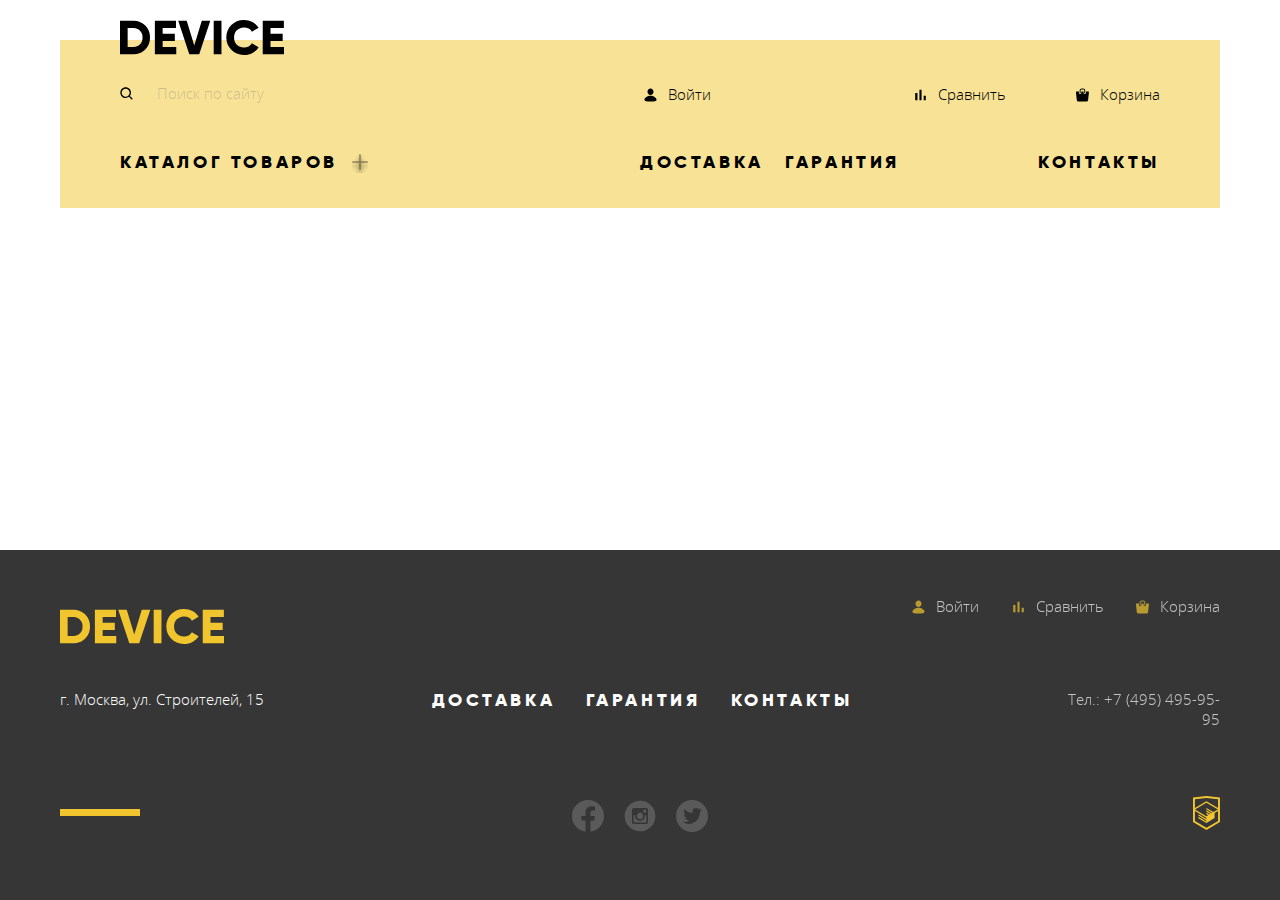
==== blank.html @ 6092916e "fix problems with style + pseudo" ====
<!DOCTYPE html>
<html lang="ru" class="page">

<head>
  <meta charset="utf-8">
  <title>HTML Academy: Девайс</title>
  <link rel="icon" href="favicon.ico">
  <link rel="icon" href="img/favicon/favicon.svg" type="image/svg+xml">
  <link rel="apple-touch-icon" href="img/favicon/180.png">
  <link rel="manifest" href="manifest.webmanifest">  
  <link rel="stylesheet" href="css/normalize.css">
  <link rel="stylesheet" href="css/style.min.css">
</head>

<body class="body">
  <header class="header">
    <a href="" class="logo">
      <img src="img/index/header/-e-logo(1).svg" alt="" width="164" height="35" class="header-logo">
    </a>
    <!-- <h1>Пустой заголовок</h1> -->
    <!-- h1 создан просто для наличия, так как есть h2 дальше. А под h1 ничего не подходит по смыслу пока -->
    <div class="wrapper-top-header">
      <form action="url" class="search">
        <label>
          <input type="search" placeholder="Поиск по сайту" class="sans">
          <span class="decorate-icon"></span>
          <button class="search-btn">Найти</button>
        </label>
      </form>
      <div class="wrapper-header-log-comp-basket">
        <div class="wrapper-log-in-out">
          <a href="blank.html" class="log-in-out sans">
            <svg width="9" height="10" viewBox="0 0 9 10" fill="none" xmlns="http://www.w3.org/2000/svg">
            <path d="M4.49996 0.333328C5.69704 0.333328 6.66663 1.3775 6.66663 2.66666C6.66663 3.95583 5.69704 5 4.49996 5C3.30288 5 2.33329 3.95583 2.33329 2.66666C2.33329 1.3775 3.30288 0.333328 4.49996 0.333328ZM4.49996 9.66666C4.49996 9.66666 8.83329 9.66666 8.83329 8.5C8.83329 7.1 6.72079 5.58333 4.49996 5.58333C2.27913 5.58333 0.166626 7.1 0.166626 8.5C0.166626 9.66666 4.49996 9.66666 4.49996 9.66666Z" fill="black"/>
            </svg>
            Войти
          </a>
          <button class="out-btn">Выйти</button>
        </div>
        <div class="wrapper-comp-basket">
          <a href="blank.html" class="compare sans">
            <svg width="10" height="10" viewBox="0 0 10 10" fill="none" xmlns="http://www.w3.org/2000/svg">
              <path d="M0.916748 3.36667H2.66675V9.08334H0.916748V3.36667ZM4.18342 0.916672H5.81675V9.08334H4.18342V0.916672ZM7.45008 5.58334H9.08342V9.08334H7.45008V5.58334Z" fill="black"/>
            </svg>
            Сравнить
          </a>
          <a href="blank.html" class="basket sans">
            <svg width="10" height="10" viewBox="0 0 10 10" fill="none" xmlns="http://www.w3.org/2000/svg">
            <path d="M9.86215 2.5217C9.79278 2.43991 9.69341 2.39316 9.58927 2.39316H7.65774V3.4188C7.65774 3.89008 7.25359 4.2735 6.75684 4.2735C6.26008 4.2735 5.85593 3.89008 5.85593 3.4188V2.39316H4.05413V3.4188C4.05413 3.89008 3.64999 4.2735 3.15323 4.2735C2.65648 4.2735 2.25233 3.89008 2.25233 3.4188V2.39316H0.32089C0.216656 2.39316 0.117286 2.43991 0.0479169 2.5217C-0.0215425 2.6035 -0.0544254 2.71256 -0.0425335 2.82145L0.605665 8.78461C0.617737 9.45692 1.14179 9.99999 1.78431 9.99999H8.12584C8.76828 9.99999 9.29233 9.45692 9.30449 8.78452L9.95269 2.82136C9.96449 2.71256 9.93161 2.6035 9.86215 2.5217Z" fill="black"/>
            <path d="M3.15333 3.76068C3.35207 3.76068 3.51369 3.60735 3.51369 3.4188V1.53846C3.51369 1.01051 4.07486 0.683761 4.59477 0.683761H5.49567C6.04288 0.683761 6.39657 1.01923 6.39657 1.53846V3.4188C6.39657 3.60735 6.55829 3.76068 6.75693 3.76068C6.95558 3.76068 7.11729 3.60735 7.11729 3.4188V1.53846C7.11729 0.647009 6.43531 0 5.49567 0H4.59477C3.60126 0 2.79297 0.690171 2.79297 1.53846V3.4188C2.79297 3.60735 2.95459 3.76068 3.15333 3.76068Z" fill="black"/>
            </svg>
            Корзина
          </a>
        </div>
      </div>
    </div>
    <nav class="menu">
      <ul>
        <li class="catalog">
          <a href="blank.html" class="hov-foc-opacity-text">
            Каталог товаров
          </a>
        </li>
        <li class="delivery">
          <a href="blank.html" class="hov-foc-opacity-text">
            Доставка
          </a>
        </li>
        <li class="guarantee">
          <a href="blank.html" class="hov-foc-opacity-text">
            Гарантия
          </a>
        </li>
        <li class="contacts">
          <a href="blank.html" class="hov-foc-opacity-text">
            Контакты
          </a>
        </li>
      </ul>
    </nav>
  </header>
  <main>
  </main>
  <footer class="footer">
    <div class="top-footer">
      <a href="index.html" class="logo-footer">
        <img src="img/index/footer/logo-footer.svg" alt="" width="164" height="35" class="footer-logo">
      </a>
      <div class="wrapper-log-comp-basket">
        <div class="wrapper-log-in-out">
          <a href="blank.html" class="log-in-out sans">
            <svg width="9" height="10" viewBox="0 0 9 10" fill="none" xmlns="http://www.w3.org/2000/svg">
            <path d="M4.49996 0.333328C5.69704 0.333328 6.66663 1.3775 6.66663 2.66666C6.66663 3.95583 5.69704 5 4.49996 5C3.30288 5 2.33329 3.95583 2.33329 2.66666C2.33329 1.3775 3.30288 0.333328 4.49996 0.333328ZM4.49996 9.66666C4.49996 9.66666 8.83329 9.66666 8.83329 8.5C8.83329 7.1 6.72079 5.58333 4.49996 5.58333C2.27913 5.58333 0.166626 7.1 0.166626 8.5C0.166626 9.66666 4.49996 9.66666 4.49996 9.66666Z" fill="black"/>
            </svg>
            Войти
          </a>
        </div>
        <a href="blank.html" class="compare sans">
          <svg width="10" height="10" viewBox="0 0 10 10" fill="none" xmlns="http://www.w3.org/2000/svg">
            <path d="M0.916748 3.36667H2.66675V9.08334H0.916748V3.36667ZM4.18342 0.916672H5.81675V9.08334H4.18342V0.916672ZM7.45008 5.58334H9.08342V9.08334H7.45008V5.58334Z" fill="black"/>
          </svg>
          Сравнить
        </a>
        <a href="blank.html" class="basket sans">
          <svg width="10" height="10" viewBox="0 0 10 10" fill="none" xmlns="http://www.w3.org/2000/svg">
          <path d="M9.86215 2.5217C9.79278 2.43991 9.69341 2.39316 9.58927 2.39316H7.65774V3.4188C7.65774 3.89008 7.25359 4.2735 6.75684 4.2735C6.26008 4.2735 5.85593 3.89008 5.85593 3.4188V2.39316H4.05413V3.4188C4.05413 3.89008 3.64999 4.2735 3.15323 4.2735C2.65648 4.2735 2.25233 3.89008 2.25233 3.4188V2.39316H0.32089C0.216656 2.39316 0.117286 2.43991 0.0479169 2.5217C-0.0215425 2.6035 -0.0544254 2.71256 -0.0425335 2.82145L0.605665 8.78461C0.617737 9.45692 1.14179 9.99999 1.78431 9.99999H8.12584C8.76828 9.99999 9.29233 9.45692 9.30449 8.78452L9.95269 2.82136C9.96449 2.71256 9.93161 2.6035 9.86215 2.5217Z" fill="black"/>
          <path d="M3.15333 3.76068C3.35207 3.76068 3.51369 3.60735 3.51369 3.4188V1.53846C3.51369 1.01051 4.07486 0.683761 4.59477 0.683761H5.49567C6.04288 0.683761 6.39657 1.01923 6.39657 1.53846V3.4188C6.39657 3.60735 6.55829 3.76068 6.75693 3.76068C6.95558 3.76068 7.11729 3.60735 7.11729 3.4188V1.53846C7.11729 0.647009 6.43531 0 5.49567 0H4.59477C3.60126 0 2.79297 0.690171 2.79297 1.53846V3.4188C2.79297 3.60735 2.95459 3.76068 3.15333 3.76068Z" fill="black"/>
          </svg>
          Корзина
        </a>
      </div>
    </div>
    <div class="middle-footer">
      <div class="adress sans">г. Москва, ул. Строителей, 15
      </div>
      <ul class="footer-list">
        <li>
          <a href="blank.html" class="hov-foc-opacity-text">
            доставка
          </a>
        </li>
        <li>
          <a href="blank.html" class="hov-foc-opacity-text">
            гарантия
          </a>
        </li>
        <li>
          <a href="blank.html" class="hov-foc-opacity-text">
            контакты
          </a>
        </li>
      </ul>
      <a href="+74954959595" class="telephone sans">Тел.: +7 (495) 495-95-95</a>
    </div>
    <div class="bottom-footer">
      <div class="wrapper-decorate">
        <div class="decorate"></div>
      </div>
      <div class="social">
        <ul>
          <li>
            <a href="#" class="social-img fb">
            </a>
          </li>
          <li>
            <a href="#" class="social-img inst">
            </a>
          </li>
          <li>
            <a href="#" class="social-img tw">
            </a>
          </li>
        </ul>
      </div>
      <a href="https://htmlacademy.ru/study" class="academy-logo hov-foc-opacity-text">
        <svg width="27" height="34" viewBox="0 0 27 34" fill="none" xmlns="http://www.w3.org/2000/svg">
          <g clip-path="url(#clip0)">
            <path d="M13.62 0.0169551L13.472 0L0 1.40827V26.0042L13.473 34L26.903 26.0311L26.945 26.0062V1.40827L13.62 0.0169551ZM25.019 12.095L13.495 5.31992L13.494 5.21619L13.407 5.26606L13.319 5.21021V5.31892L1.925 12.086V3.13869L13.473 1.92989L25.02 3.13869V12.095H25.019ZM13.405 6.76908L24.923 13.4644L20.444 16.0974L13.351 11.8875L13.337 13.2988L19.241 16.8025L18.381 17.3082L13.351 14.3241L13.337 15.7353L17.164 18.0043L16.382 18.526L13.351 16.7437L13.337 18.1529L15.19 19.2411L13.39 20.3192L2.034 13.586L13.405 6.76908ZM1.925 15.0871L13.336 21.8601L13.352 22.9014L5.41 18.1859L5.395 19.5981L13.374 24.3805L13.392 25.4536L5.419 20.7261L5.406 22.1364L13.427 26.9457L13.473 26.9706L21.616 22.1115L21.605 16.9481L25.02 14.9175V24.9121L13.472 31.7659L1.925 24.9131V15.0871Z" fill="#F0C52E" />
          </g>
          <defs>
            <clipPath id="clip0">
              <rect width="26.943" height="34" fill="white" />
            </clipPath>
          </defs>
        </svg>
      </a>
    </div>
  </footer>
</body>

</html>
---- css/style.min.css ----
@font-face{font-family:"Gilroy";src:url(../fonts/gilroyextrabold.woff2) format("woff2"),url(../fonts/gilroyextrabold.woff) format("woff");font-weight:800;font-style:normal}@font-face{font-family:"Gilroy";src:url(../fonts/gilroylight.woff2) format("woff2"),url(../fonts/gilroylight.woff) format("woff");font-weight:300;font-style:normal}@font-face{font-family:"Opensans";src:url(../fonts/opensans.woff2) format("woff2"),url(../fonts/opensans.woff) format("woff");font-weight:600;font-style:normal}@font-face{font-family:"Opensans";src:url(../fonts/opensanslight.woff2) format("woff2"),url(../fonts/opensanslight.woff) format("woff");font-weight:300;font-style:normal}:root{--base-black:#000;--base-graydarkest:#363636;--base-darkgray:#464646;--base-gray:#7e7e7e;--base-ligthgray:#e5e5e5;--base-white:#fff;--alternate-yellow:#f0c52e;--alternate-biege:#f7e296;--alternate-green:#91c92f;--state-pink:#f6dada;--disabled-input:#A6A6A6;--hover-pages-step:#D9D9D9;--catalog-pages:#EBEBEB}html{height:100%}.body,a{color:var(--base-black)}.body,html{padding:0;margin:0}.body{position:relative;min-height:100%;display:grid;grid-template-rows:min-content 1fr min-content;align-content:start;font-family:"Gilroy",Arial,sans-serif;font-size:18px;line-height:22px;font-weight:800;background-color:var(--base-white)}a{text-decoration:none}img{max-width:100%;height:auto}.sans{font-family:"Opensans",Arial,sans-serif;font-weight:300;font-size:15px;line-height:20px}.logo:hover{opacity:.7}.logo:focus{opacity:.4}.hov-foc-opacity-text:hover{opacity:.6}.hov-foc-opacity-text:focus{opacity:.3}.hov-foc-opacity-text:active{opacity:.3}.big-gilroy{font-size:47px;line-height:58px}.button{border:0;outline:0;background:0 0}.header,.search input{background-color:var(--alternate-biege)}.header{width:1040px;position:relative;padding:29px 60px 35px;margin:40px auto 0}.logo{position:absolute;top:-20px;left:60px}.wrapper-top-header{display:flex;height:50px;align-items:center;justify-content:space-between;margin:0 0 32px}.search,.search label{position:relative;height:50px;width:356px}.search{display:flex;align-items:center}.search input{width:356px;height:50px;padding:0 0 0 37px;border:0;border-bottom:solid 2px transparent;outline:0;opacity:.3}.search label{margin:0}.decorate-icon{position:absolute;top:18px;left:0;width:13px;height:13px;background:no-repeat url(../img/index/header/search.svg)}.search-btn{visibility:hidden;position:absolute;top:0;right:0;width:84px;height:50px;padding:0;margin:0;border:solid 2px #000;outline:0;background:0 0;text-transform:uppercase;font-family:"Opensans",Arial,sans-serif;font-weight:300;font-size:15px;line-height:20px}.search-btn:hover{background:#000;color:#fff;cursor:pointer}.seatch-btn:active,.seatch-btn:focus{opacity:.3}.search input:active,.search input:focus{border-bottom:solid 2px #000;opacity:1}.search input:active~.search-btn,.search input:focus~.search-btn{visibility:visible}.header .basket:hover,.header .compare:hover,.header .log-in-out:hover,.search input:hover{opacity:.6}.wrapper-header-log-comp-basket{display:flex;width:50%;justify-content:space-between}.wrapper-log-in-out{display:flex;align-items:center}.out-btn{visibility:hidden;width:84px;height:50px;padding:0;margin:0;border:0;outline:0;background:0 0;opacity:.3;font-family:"Opensans",Arial,sans-serif;font-weight:300;font-size:15px;line-height:20px;cursor:pointer}.out-btn.visible{visibility:visible}.log-in-out{display:flex;margin:0 0 0 28px}.wrapper-comp-basket{display:flex;width:222px;justify-content:space-between;align-items:center}.header .basket:focus,.header .compare:focus,.header .log-in-out:focus{opacity:.3}.menu{width:1040px}.menu ul{list-style-type:none;text-transform:uppercase;letter-spacing:.2em}.menu li,.menu ul{margin:0;padding:0}.catalog{position:relative;min-width:50%;flex-grow:4}.catalog::before{content:"";position:absolute;top:3px;left:232px;height:19px;width:16px;background:url(../img/index/header/plus.svg) no-repeat center}.delivery{flex-grow:1;text-align:left}.contacts,.guarantee{flex-grow:1;text-align:right}.contacts{flex-grow:2;min-width:25%}.body-main{width:100%;min-width:1160px;margin:0 auto}.modal{display:none;position:fixed;left:50%;top:50%;transform:translate(-50%,-50%);width:960px;height:550px;background:#fff;box-shadow:0 10px 16px rgba(0,0,0,.15);box-sizing:border-box;padding:92px 100px 69px;z-index:100}.menu ul,.modal.visible{display:flex}.modal .bg.modal-input{background:var(--alternate-biege)}.modal-name-email{display:flex;justify-content:space-between;margin:0 0 32px;padding:0;border:0}.wrapper-email,.wrapper-name{display:flex;flex-direction:column;align-items:flex-start;justify-content:space-between;flex-grow:1;height:82px}.wrapper-name{margin:0 40px 0 0}.modal input[type=email]:hover,.modal input[type=text]:hover,.modal textarea:hover{background:#eaeaea}.modal-form-email,.modal-form-name{width:360px;height:50px;padding:16px 0 15px 20px;border:solid 2px transparent;outline:0;background:#f2f2f2;box-sizing:border-box;font-family:"Opensans",Arial,sans-serif;font-weight:400;font-size:14px;line-height:19px;color:rgba(0,0,0,.4)}.modal.modal-error .modal-form-email:invalid,.modal.modal-error .modal-form-name:invalid,.modal.modal-error .modal-form-textmail:invalid{background:#f6dada;border:0}.wrapper-textmail{display:flex;flex-direction:column;justify-content:space-between;align-items:flex-start;margin:0 0 44px}.wrapper-textmail label{margin:0 0 10px}.modal-form-textmail{display:flex;height:167px;width:100%;background:#f2f2f2;border:solid 2px transparent;outline:0;box-sizing:border-box;padding:16px 0 0 20px;font-family:"Opensans",Arial,sans-serif;font-weight:400;font-size:14px;line-height:19px;color:rgba(0,0,0,.4);resize:none}.wrapper-close{position:absolute;top:20px;right:20px;width:55px;height:55px;border-radius:50%;background:var(--alternate-biege);opacity:.5;z-index:110;cursor:pointer}.modal-map .wrapper-close:hover,.wrapper-close:hover{opacity:1}.modal-map .wrapper-close:active,.wrapper-close:active{opacity:.3}.wrapper-close .close-first,.wrapper-close .close-second{position:absolute;top:27px;left:14px;width:28px;height:2px;transform:rotate(45deg);background:#fff}.wrapper-close .close-second{transform:rotate(-45deg)}.modal-map{display:none;position:fixed;left:50%;top:50%;transform:translate(-50%,-50%);width:994px;height:593px;background:url(../img/index/main/map-big.png) center no-repeat;box-sizing:border-box;z-index:100}.modal-map.visible{display:flex}.modal-map .wrapper-close{position:absolute;top:20px;right:37px;width:55px;height:55px;border-radius:50%;background:var(--alternate-biege);opacity:.5;z-index:120;cursor:pointer}.news{width:1040px;position:relative;display:grid;grid-template-columns:50% 50%;z-index:1;padding:0 60px 20px;margin:0 auto 76px}.main-image{width:384px;height:486px;justify-content:start;margin:0 0 0 60px;background:0 0}.description{display:flex;flex-direction:column;justify-content:space-between;padding:110px 0 0;margin:0}.wrapper-number{position:absolute;display:flex;justify-content:flex-end;top:0;left:0;width:1040px;height:146px;background-color:var(--alternate-biege);z-index:-10;margin:0;padding:0 60px}.number{position:relative;width:50%;text-align:right;font-size:179px;line-height:219px;color:var(--base-white);margin:0 0 -70px;padding:0}.number::before{content:"";position:absolute;top:50px;left:0;width:100px;height:7px;background:#fff}.phrase{margin:0}.detail,.wrapper-detail-points{display:flex;justify-content:space-between;align-items:center}.detail{position:relative;width:220px;height:40px;justify-content:center;text-transform:uppercase;letter-spacing:.2em}.detail:hover .bg{top:0;height:40px}.detail:focus{opacity:.3}.detail .bg{position:absolute;width:100%;height:8px;top:16px;z-index:-10;background-color:var(--alternate-yellow)}.points{display:flex;align-items:center;height:40px;list-style-type:none}.points .point{position:relative;width:12px;height:12px;padding:0;margin:10px 16px 10px 0;outline:0;border:solid 1px var(--base-black);border-radius:50%;background:0 0}.point.first:after,.points .point:hover::after{content:"";display:block;width:6px;height:6px;border:solid 1px var(--base-black);border-radius:50%;margin:1px}.points .point:hover{cursor:pointer}.product-details{font-family:"Gilroy",Arial,sans-serif;font-weight:300;font-size:36px;line-height:42px;letter-spacing:.1em;border-spacing:15px}.product-details .smallest{font-size:13px;line-height:15px}.products-menu{width:1160px;display:flex;justify-content:space-between;margin:0 auto 49px;padding:20px 0}.item{position:relative;width:160px;margin-right:40px;padding:160px 0 0}.item:last-child{margin-right:0}.item.fifth:hover:before,.item.first:hover:before,.item.fourth:hover:before,.item.second:hover:before,.item.six:hover:before,.item.third:hover:before{background-color:var(--alternate-yellow)}.item:active{opacity:.3}.item::before{content:"";position:absolute;top:0;left:0;width:160px;height:160px}.item.first::before{background:no-repeat center url(../img/index/main/popular-1.svg) var(--alternate-biege)}.item.second::before{background:no-repeat center url(../img/index/main/popular-2.svg) var(--alternate-biege)}.item.third::before{background:no-repeat center url(../img/index/main/popular-3.svg) var(--alternate-biege)}.item.fourth::before{background:no-repeat center url(../img/index/main/popular-4.svg) var(--alternate-biege)}.item.fifth::before{background:no-repeat center url(../img/index/main/popular-5.svg) var(--alternate-biege)}.item.six::before{background:no-repeat center url(../img/index/main/popular-6.svg) var(--alternate-biege)}.small-product-description{margin:38px 0 20px;letter-spacing:0}.item:hover .small-product-description,.steps a:hover{opacity:.6}.products-menu{letter-spacing:.05em}.delivery-guarrantee-credit{position:relative;width:100%;height:403px;padding:15px 0 0;margin:0 auto 90px}.underwrapper-d-g-c{position:relative;width:1160px;display:flex;justify-content:flex-start;margin:0 auto}.underwrapper-d-g-c::after{content:"";position:absolute;width:136px;height:164px;top:86px;right:0;z-index:1;background:no-repeat center url(../img/index/main/delivery2.svg)}.underside{position:absolute;height:288px;bottom:0;left:0;right:0;z-index:-5;background:var(--base-ligthgray)}.wrapper-switch-menu{width:277px;height:320px;border-right:solid 7px #000}.switch-menu{display:flex;flex-direction:column;justify-content:space-around;width:100%;height:188px;margin:80px 0 0;padding:9px 0 0;text-transform:uppercase;list-style-type:none;letter-spacing:.2em}.switch-menu li{position:relative;width:160px;height:40px;text-align:center;vertical-align:middle;z-index:20}.switch-menu li:first-child{color:#fff}.switch-menu li:first-child .bg{width:277px;height:40px;top:-9px;background:#000}.switch-menu li:hover .bg{cursor:pointer;top:-9px;height:40px}.switch-menu li:focus{opacity:.3}.switch-menu li:active{color:#fff}.switch-menu li:active .bg{width:277px;height:40px;top:-9px;background:#000}.switch-menu .bg{position:absolute;width:100%;height:8px;top:7px;z-index:-1;background-color:var(--alternate-yellow)}.criteria input:hover,.criteria label:hover,.switch-menu li:hover{cursor:pointer}.switch-description{height:188px;margin:86px 0 0 116px}.switch-description .big-gilroy{margin:0 0 40px;letter-spacing:.2em}.switch-description .sans{line-height:30px;letter-spacing:.1em}.company-information,.partners{width:1160px;margin:0 auto 90px}.partners ul{display:flex;list-style-type:none}.company-information{display:grid;grid-template-columns:1fr 1fr;grid-column-gap:127px}.company-information .big-gilroy{margin:57px 0 50px;letter-spacing:.2em}.about-us,.company-contacts{position:relative;display:flex;flex-direction:column;justify-content:space-between;height:580px}.about-us::before,.company-contacts::before{content:"";position:absolute;top:0;left:0;width:80px;height:7px;background:#000}.about-us .sans,.company-contacts .sans{line-height:28px}.about-us .comp-inf-first,.company-contacts .comp-inf{margin:0 0 40px}.about-us .comp-inf-sec{margin:0 0 60px}.list-of-types,.map{margin:0 0 55px}.list-of-types{list-style-type:none;padding:0}.list-of-types li{margin:0 0 21px;padding-left:32px;background-image:url(../img/index/main/round.png);background-position:0 center;background-size:8px 8px;background-repeat:no-repeat}.footer-list li:last-child,.list-of-types li:last-child{margin:0}.company-information .detail{width:260px}.footer{padding:46px 0 65px;background-color:var(--base-graydarkest)}.footer .sans{color:var(--base-white)}.footer .basket,.footer .compare,.footer .log-in-out,.footer .log-in-out-catl{opacity:.7}.basket,.compare,.log-in-out,.log-in-out-catl{position:relative}.footer .basket:hover,.footer .compare:hover,.footer .log-in-out-catl:hover,.footer .log-in-out:hover{opacity:1}.footer .basket:focus,.footer .compare:focus,.footer .log-in-out-catl:focus,.footer .log-in-out:focus{opacity:.3}.basket svg,.compare svg,.log-in-out svg,.log-in-out-catl svg{position:absolute;top:4px;left:-24px;width:13px;height:14px}.footer .basket svg path,.footer .compare svg path,.footer .log-in-out svg path{fill:var(--alternate-yellow)}.footer ul{list-style-type:none}.footer-list a{text-transform:uppercase;letter-spacing:.2em;color:var(--base-white)}.middle-footer,.top-footer{display:flex;width:1160px;justify-content:space-between}.top-footer{height:53px;margin:0 auto 40px}.logo-footer{align-self:flex-end}.wrapper-log-comp-basket{display:flex;justify-content:space-between;width:483px}.wrapper-log-comp-basket .wrapper-log-in-out{display:flex;width:242px;justify-content:flex-end;align-items:flex-start}.log-in-out-catl svg path{fill:var(--alternate-biege)}.out-btn-footer{visibility:hidden;width:45px;padding:0;border:0;outline:0;background:0 0;color:#fff;opacity:.7;margin:0 15px 0 24px;font-family:"Opensans",Arial,sans-serif;font-weight:300;font-size:15px;line-height:20px;cursor:pointer}.out-btn-footer.visible{visibility:visible}.middle-footer{align-content:flex-start;margin:0 auto 67px}.adress{width:212px;margin:0}.footer-list,.social ul{display:flex;width:421px;justify-content:space-between;padding:0;margin:0 44px 0 0}.telephone{width:164px;text-align:right;opacity:.7}.bottom-footer{position:relative;display:flex;width:1160px;justify-content:flex-end;align-items:center;margin:0 auto}.bottom-footer::before{content:"";position:absolute;top:13px;left:0;width:80px;height:7px;background:var(--alternate-yellow)}.social ul{width:136px;margin:0 485px 0 0}.social-img{display:block;width:32px;height:32px}.fb{background:no-repeat center url(../img/index/footer/simple-icons_facebook.svg);opacity:.3}.inst{background:no-repeat center url(../img/index/footer/icon_instagram.svg);opacity:.3}.tw{background:no-repeat url(../img/index/footer/icon_witter.svg);opacity:.3}.fb:hover,.inst:hover,.tw:hover{opacity:1}.fb:active,.inst:active,.tw:active{opacity:.1}.academy-logo{width:27px;text-align:right}.small-gilroy{font-family:"Gilroy",Arial,sans-serif;font-size:16px;line-height:20px;font-weight:800;text-transform:uppercase;letter-spacing:.1em}.product{margin:44px 0 0}.monopods,.steps{width:1040px;margin:0 auto 30px}.steps{margin:0 auto 50px;padding:0 60px}.steps a{opacity:.3}.arrow-nav,.steps a{margin:0 14px 0 0}.steps a:focus{opacity:.1}.wrapper-products-filter{width:100%}.wrapper-filter-sort{width:100%;background:var(--base-ligthgray)}.wrapper-second-filter-sort{display:flex;width:1100px;margin:0 auto;padding:0 0 0 60px}.wrapper-product-sort-filter{position:relative;height:100%;align-items:center;z-index:10}.wrapper-filter::after,.wrapper-product-sort-filter::after{content:"";position:absolute;top:0;right:0;width:100vw;z-index:-1}.wrapper-product-sort-filter::after{background:var(--base-ligthgray);height:100%}.products-filter{display:grid;grid-template-columns:268px 1fr;width:1100px;margin:0 auto;padding:0 0 0 60px}.product-sort-filter{width:268px}.products-head,.wrapper-filter{display:flex;align-items:center;height:70px}.wrapper-filter{position:relative;width:268px;z-index:10}.wrapper-filter::after{background:#dcdcdc;height:70px}.products-head{flex-grow:1;padding:0 0 0 70px}.sort{margin:0 74px 0 0}.wrapper-sort{display:flex;flex-grow:1;justify-content:space-between;align-items:center}.wrapper-types-sort .by-prefer,.wrapper-types-sort .by-price,.wrapper-types-sort .by-type{margin:0 30px 0 0}.by-prefer,.by-type{opacity:.3}.by-price,.to-busket button:hover{opacity:1}.by-prefer:hover,.by-type:hover{opacity:.6}.by-prefer:focus,.by-type:focus{opacity:1}.decorate-arrow{position:relative;display:flex;align-items:center;justify-content:space-between;width:52px;height:70px}.up-arrow{transform:rotate(180deg);opacity:.2}.down-arrow:hover,.up-arrow:hover{opacity:.4}.up-arrow:focus{opacity:1}.criteria{position:relative;width:200px;margin:0;padding:70px 0 0;border:0;z-index:10}.criteria fieldset{margin:0;padding:0;border:0}.criteria ul{margin:0;padding:0;list-style-type:none;font-size:14px;line-height:19px}.criteria input:checked:hover{opacity:.7}.criteria input:disabled,.criteria input:disabled~label{color:var(--disabled-input)}.price{width:100%;padding:14px 0;margin:0 0 16px;border-top:solid 2px #000}.price-range{position:relative}.scale{height:2px;background:#000;opacity:.2}.bar{width:60%;height:2px;background:#91c92f}.toggle{position:absolute;width:4px;height:4px;padding:0;border:solid 8px #fff;background:#c4c4c4;border-radius:50%;box-shadow:0 2px 2px rgba(0,0,0,.18);cursor:pointer}.toggle-min{top:-10px;left:0}.toggle-max{top:-10px;left:110px}.price-min-max{margin:10px 0 38px;font-weight:300;font-size:14px;line-height:16px;text-transform:none}.price-max,.price-min{width:70px;padding:0;margin:0;border:0;outline:0;background:0 0}.criteria .by-color{position:relative;width:200px;margin:0 0 37px}.criteria .by-bluetooth::before,.criteria .by-color::before{content:"";position:absolute;top:-36px;left:0;width:100%;height:2px;background:#000}.by-color .color-choice{margin:30px 0 0}.color-choice li{display:flex;height:28px;margin:20px 0 20px 28px}.bluetooth-check,.color-check{visibility:hidden}.bluetooth-check+label,.color-check+label{position:relative;display:flex;align-items:center;height:28px}.color-check+label::before{content:"";position:absolute;width:24px;height:24px;left:-42px;border:solid 2px #000;border-radius:2px}.color-check:checked+label::after{content:"";position:absolute;top:8px;width:24px;height:24px;left:-35px;background:no-repeat url(../img/catalog/main/checkmark.svg) 0 0}.criteria .by-bluetooth{position:relative;width:200px;margin:0 0 50px}.by-bluetooth .bluetooth-choice{margin:30px 0 0}.bluetooth-choice li{display:flex;height:28px;margin:16px 0 16px 28px}.bluetooth-check+label::before{content:"";position:absolute;width:24px;height:24px;left:-42px;border:solid 2px #000;border-radius:50%}.bluetooth-check:checked+label::after{content:"";position:absolute;top:8px;width:12px;height:12px;left:-34px;background:#000;border-radius:50%}.wrapper-input-send{display:flex;position:relative;width:200px;height:40px;justify-content:center;align-items:center;z-index:1}.send-form{font-family:"Gilroy",Arial,sans-serif;font-weight:800;font-size:18px;line-height:22px;text-transform:uppercase;letter-spacing:.2em;border:0}.send-form:hover{background:0 0;border:0;outline:0}.wrapper-input-send:hover .bg{top:0;height:40px}.wrapper-input-send:focus{opacity:.3}.wrapper-input-send .bg{position:absolute;width:100%;height:8px;top:16px;z-index:-10;background-color:var(--alternate-yellow)}.products{padding:0 0 78px}.bluetooth,.color,.price{font-size:14px;text-transform:none}.wrapper-products{position:relative;display:grid;grid-template-rows:501px 501px;grid-template-columns:360px 360px;align-content:center;justify-content:space-between;padding:69px 0 0 72px;margin:0;background:#fff}.wrapper-products::after{content:"";position:absolute;top:0;left:0;background:#fff;height:100%}.first-product,.fourth-product,.second-product,.third-product{margin:0;padding:0;z-index:1}.wrapper-item{position:relative;z-index:1}.item-img,.to-busket{width:360px;height:380px}.wrapper-item:hover .item-img{opacity:.7}.wrapper-item:hover .to-busket{visibility:visible}.to-busket{position:absolute;display:flex;visibility:hidden;top:0;left:0;flex-direction:column;justify-content:center;align-items:center;z-index:1}.to-busket button{border:0;outline:0;background:0 0;cursor:pointer;opacity:.5;font-family:"Opensans",Arial,sans-serif;font-weight:300;font-size:13px;line-height:18px;letter-spacing:.1em}.to-busket button:focus{opacity:.2}.to-busket-link{display:flex;position:relative;width:200px;height:40px;justify-content:center;align-items:center;text-transform:uppercase;letter-spacing:.2em;margin:0 0 19px;z-index:1}.to-busket-link:hover .bg{top:0;height:40px}.to-busket-link:focus{opacity:.3}.to-busket-link .bg{position:absolute;width:100%;height:8px;top:16px;z-index:-10;background-color:var(--alternate-yellow)}.new-item{position:absolute;display:flex;align-items:center;justify-content:center;width:62px;height:62px;top:29px;right:27px;color:rgba(0,0,0,.3);border:solid 2px rgba(0,0,0,.3);border-radius:50%;text-transform:uppercase}.wrapper-name-price{display:flex;justify-content:space-between;align-items:flex-start;height:44px;margin:30px 0 48px}.product-name,.product-price{display:flex;height:44px;font-family:"Gilroy",Arial,sans-serif;letter-spacing:.05em}.product-name{width:270px;align-content:flex-start;margin:0;font-weight:800;font-size:18px;line-height:22px}.product-price{align-items:flex-start;justify-content:flex-end;flex-grow:1;font-weight:300;font-size:16px;line-height:18px}.pages-control,.pages-control ul{display:flex;justify-content:space-between}.pages-control{height:70px;margin:0 0 0 72px;background:var(--catalog-pages)}.pages-control ul{width:83px;align-items:center;margin:0;padding:0;list-style-type:none}.pages-control,.pages-control .pages{font-family:"Gilroy",Arial,sans-serif;font-weight:800;font-size:16px;line-height:20px;letter-spacing:.1em;text-transform:uppercase}.pages-control li:first-child{opacity:1}.pages-control li{opacity:.3}.pages-control li:hover{opacity:.6}.paages-control li:focus{opacity:1}.pages-control .back:hover,.pages-control .forward:hover{cursor:pointer;background:var(--hover-pages-step)}.pages-control .back:focus,.pages-control .forward:focus{opacity:.3}.back,.forward{display:flex;width:120px;height:100%;align-items:center;justify-content:center}
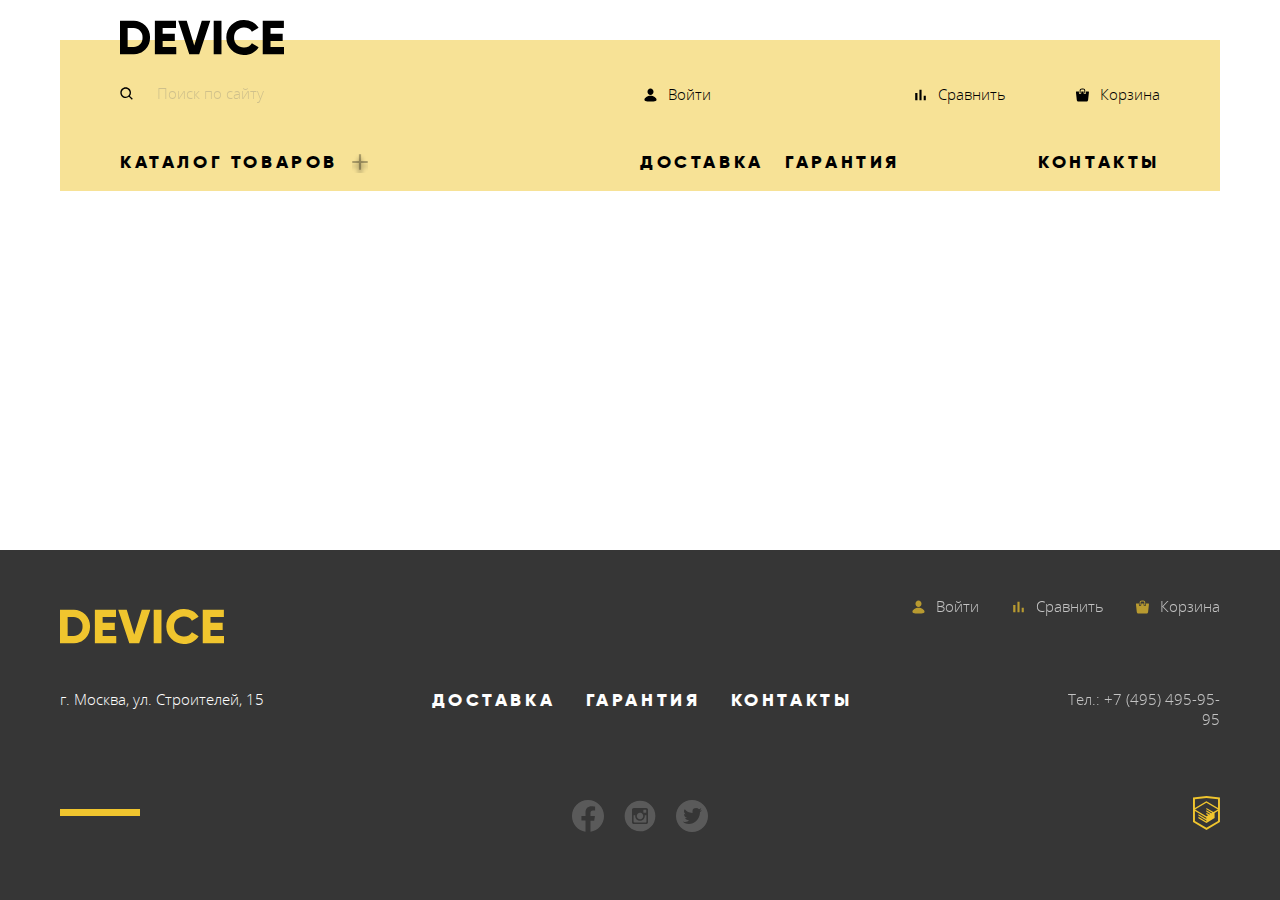
==== commit 3ab9408d: "compress css and js" ====
--- a/blank.html
+++ b/blank.html
@@ -31,7 +31,7 @@
         <div class="wrapper-log-in-out">
           <a href="blank.html" class="log-in-out sans">
             <svg width="9" height="10" viewBox="0 0 9 10" fill="none" xmlns="http://www.w3.org/2000/svg">
-            <path d="M4.49996 0.333328C5.69704 0.333328 6.66663 1.3775 6.66663 2.66666C6.66663 3.95583 5.69704 5 4.49996 5C3.30288 5 2.33329 3.95583 2.33329 2.66666C2.33329 1.3775 3.30288 0.333328 4.49996 0.333328ZM4.49996 9.66666C4.49996 9.66666 8.83329 9.66666 8.83329 8.5C8.83329 7.1 6.72079 5.58333 4.49996 5.58333C2.27913 5.58333 0.166626 7.1 0.166626 8.5C0.166626 9.66666 4.49996 9.66666 4.49996 9.66666Z" fill="black"/>
+              <path d="M4.49996 0.333328C5.69704 0.333328 6.66663 1.3775 6.66663 2.66666C6.66663 3.95583 5.69704 5 4.49996 5C3.30288 5 2.33329 3.95583 2.33329 2.66666C2.33329 1.3775 3.30288 0.333328 4.49996 0.333328ZM4.49996 9.66666C4.49996 9.66666 8.83329 9.66666 8.83329 8.5C8.83329 7.1 6.72079 5.58333 4.49996 5.58333C2.27913 5.58333 0.166626 7.1 0.166626 8.5C0.166626 9.66666 4.49996 9.66666 4.49996 9.66666Z" fill="black" />
             </svg>
             Войти
           </a>
@@ -40,14 +40,14 @@
         <div class="wrapper-comp-basket">
           <a href="blank.html" class="compare sans">
             <svg width="10" height="10" viewBox="0 0 10 10" fill="none" xmlns="http://www.w3.org/2000/svg">
-              <path d="M0.916748 3.36667H2.66675V9.08334H0.916748V3.36667ZM4.18342 0.916672H5.81675V9.08334H4.18342V0.916672ZM7.45008 5.58334H9.08342V9.08334H7.45008V5.58334Z" fill="black"/>
+              <path d="M0.916748 3.36667H2.66675V9.08334H0.916748V3.36667ZM4.18342 0.916672H5.81675V9.08334H4.18342V0.916672ZM7.45008 5.58334H9.08342V9.08334H7.45008V5.58334Z" fill="black" />
             </svg>
             Сравнить
           </a>
           <a href="blank.html" class="basket sans">
             <svg width="10" height="10" viewBox="0 0 10 10" fill="none" xmlns="http://www.w3.org/2000/svg">
-            <path d="M9.86215 2.5217C9.79278 2.43991 9.69341 2.39316 9.58927 2.39316H7.65774V3.4188C7.65774 3.89008 7.25359 4.2735 6.75684 4.2735C6.26008 4.2735 5.85593 3.89008 5.85593 3.4188V2.39316H4.05413V3.4188C4.05413 3.89008 3.64999 4.2735 3.15323 4.2735C2.65648 4.2735 2.25233 3.89008 2.25233 3.4188V2.39316H0.32089C0.216656 2.39316 0.117286 2.43991 0.0479169 2.5217C-0.0215425 2.6035 -0.0544254 2.71256 -0.0425335 2.82145L0.605665 8.78461C0.617737 9.45692 1.14179 9.99999 1.78431 9.99999H8.12584C8.76828 9.99999 9.29233 9.45692 9.30449 8.78452L9.95269 2.82136C9.96449 2.71256 9.93161 2.6035 9.86215 2.5217Z" fill="black"/>
-            <path d="M3.15333 3.76068C3.35207 3.76068 3.51369 3.60735 3.51369 3.4188V1.53846C3.51369 1.01051 4.07486 0.683761 4.59477 0.683761H5.49567C6.04288 0.683761 6.39657 1.01923 6.39657 1.53846V3.4188C6.39657 3.60735 6.55829 3.76068 6.75693 3.76068C6.95558 3.76068 7.11729 3.60735 7.11729 3.4188V1.53846C7.11729 0.647009 6.43531 0 5.49567 0H4.59477C3.60126 0 2.79297 0.690171 2.79297 1.53846V3.4188C2.79297 3.60735 2.95459 3.76068 3.15333 3.76068Z" fill="black"/>
+              <path d="M9.86215 2.5217C9.79278 2.43991 9.69341 2.39316 9.58927 2.39316H7.65774V3.4188C7.65774 3.89008 7.25359 4.2735 6.75684 4.2735C6.26008 4.2735 5.85593 3.89008 5.85593 3.4188V2.39316H4.05413V3.4188C4.05413 3.89008 3.64999 4.2735 3.15323 4.2735C2.65648 4.2735 2.25233 3.89008 2.25233 3.4188V2.39316H0.32089C0.216656 2.39316 0.117286 2.43991 0.0479169 2.5217C-0.0215425 2.6035 -0.0544254 2.71256 -0.0425335 2.82145L0.605665 8.78461C0.617737 9.45692 1.14179 9.99999 1.78431 9.99999H8.12584C8.76828 9.99999 9.29233 9.45692 9.30449 8.78452L9.95269 2.82136C9.96449 2.71256 9.93161 2.6035 9.86215 2.5217Z" fill="black" />
+              <path d="M3.15333 3.76068C3.35207 3.76068 3.51369 3.60735 3.51369 3.4188V1.53846C3.51369 1.01051 4.07486 0.683761 4.59477 0.683761H5.49567C6.04288 0.683761 6.39657 1.01923 6.39657 1.53846V3.4188C6.39657 3.60735 6.55829 3.76068 6.75693 3.76068C6.95558 3.76068 7.11729 3.60735 7.11729 3.4188V1.53846C7.11729 0.647009 6.43531 0 5.49567 0H4.59477C3.60126 0 2.79297 0.690171 2.79297 1.53846V3.4188C2.79297 3.60735 2.95459 3.76068 3.15333 3.76068Z" fill="black" />
             </svg>
             Корзина
           </a>
@@ -55,23 +55,63 @@
       </div>
     </div>
     <nav class="menu">
-      <ul>
-        <li class="catalog">
-          <a href="blank.html" class="hov-foc-opacity-text">
+      <ul class="menu-catalog">
+        <li class="menu-item-catalog catalog">
+          <a href="catalog.html" class="hov-foc-opacity-text">
             Каталог товаров
           </a>
-        </li>
-        <li class="delivery">
+          <div class="wrapper-drop-down-menu">
+            <ul class="drop-down-menu sans">
+              <div class="wrapper-first-column">
+              <li class="drop-down-item">
+                <a href="catalog.html">
+                  Виртуальная реальность
+                </a>
+              </li>
+              <li class="drop-down-item">
+                <a href="catalog.html">
+                  Моноподы для селфи
+                </a>
+             </li>
+              <li class="drop-down-item">
+                <a href="catalog.html">
+                  Экшн-камеры
+                </a>
+              </li>
+            </div>
+            <div class="wrapper-second-column">
+              <li class="drop-down-item">
+                <a href="catalog.html">
+                  Фитнес-браслеты
+                </a>
+              </li>
+              <li class="drop-down-item">
+                <a href="catalog.html">
+                  Умные часы
+                </a>
+              </li>
+            </div>
+            <div class="wrapper-third-column">
+              <li class="drop-down-item">
+                <a href="catalog.html">
+                  Квадрокоптер
+                </a>
+              </li>
+            </div>
+            </ul>
+          </div>
+        </li>
+        <li class="menu-item-catalog delivery">
           <a href="blank.html" class="hov-foc-opacity-text">
             Доставка
           </a>
         </li>
-        <li class="guarantee">
+        <li class="menu-item-catalog guarantee">
           <a href="blank.html" class="hov-foc-opacity-text">
             Гарантия
           </a>
         </li>
-        <li class="contacts">
+        <li class="menu-item-catalog contacts">
           <a href="blank.html" class="hov-foc-opacity-text">
             Контакты
           </a>
--- a/css/style.min.css
+++ b/css/style.min.css
@@ -1 +1 @@
-@font-face{font-family:"Gilroy";src:url(../fonts/gilroyextrabold.woff2) format("woff2"),url(../fonts/gilroyextrabold.woff) format("woff");font-weight:800;font-style:normal}@font-face{font-family:"Gilroy";src:url(../fonts/gilroylight.woff2) format("woff2"),url(../fonts/gilroylight.woff) format("woff");font-weight:300;font-style:normal}@font-face{font-family:"Opensans";src:url(../fonts/opensans.woff2) format("woff2"),url(../fonts/opensans.woff) format("woff");font-weight:600;font-style:normal}@font-face{font-family:"Opensans";src:url(../fonts/opensanslight.woff2) format("woff2"),url(../fonts/opensanslight.woff) format("woff");font-weight:300;font-style:normal}:root{--base-black:#000;--base-graydarkest:#363636;--base-darkgray:#464646;--base-gray:#7e7e7e;--base-ligthgray:#e5e5e5;--base-white:#fff;--alternate-yellow:#f0c52e;--alternate-biege:#f7e296;--alternate-green:#91c92f;--state-pink:#f6dada;--disabled-input:#A6A6A6;--hover-pages-step:#D9D9D9;--catalog-pages:#EBEBEB}html{height:100%}.body,a{color:var(--base-black)}.body,html{padding:0;margin:0}.body{position:relative;min-height:100%;display:grid;grid-template-rows:min-content 1fr min-content;align-content:start;font-family:"Gilroy",Arial,sans-serif;font-size:18px;line-height:22px;font-weight:800;background-color:var(--base-white)}a{text-decoration:none}img{max-width:100%;height:auto}.sans{font-family:"Opensans",Arial,sans-serif;font-weight:300;font-size:15px;line-height:20px}.logo:hover{opacity:.7}.logo:focus{opacity:.4}.hov-foc-opacity-text:hover{opacity:.6}.hov-foc-opacity-text:focus{opacity:.3}.hov-foc-opacity-text:active{opacity:.3}.big-gilroy{font-size:47px;line-height:58px}.button{border:0;outline:0;background:0 0}.header,.search input{background-color:var(--alternate-biege)}.header{width:1040px;position:relative;padding:29px 60px 35px;margin:40px auto 0}.logo{position:absolute;top:-20px;left:60px}.wrapper-top-header{display:flex;height:50px;align-items:center;justify-content:space-between;margin:0 0 32px}.search,.search label{position:relative;height:50px;width:356px}.search{display:flex;align-items:center}.search input{width:356px;height:50px;padding:0 0 0 37px;border:0;border-bottom:solid 2px transparent;outline:0;opacity:.3}.search label{margin:0}.decorate-icon{position:absolute;top:18px;left:0;width:13px;height:13px;background:no-repeat url(../img/index/header/search.svg)}.search-btn{visibility:hidden;position:absolute;top:0;right:0;width:84px;height:50px;padding:0;margin:0;border:solid 2px #000;outline:0;background:0 0;text-transform:uppercase;font-family:"Opensans",Arial,sans-serif;font-weight:300;font-size:15px;line-height:20px}.search-btn:hover{background:#000;color:#fff;cursor:pointer}.seatch-btn:active,.seatch-btn:focus{opacity:.3}.search input:active,.search input:focus{border-bottom:solid 2px #000;opacity:1}.search input:active~.search-btn,.search input:focus~.search-btn{visibility:visible}.header .basket:hover,.header .compare:hover,.header .log-in-out:hover,.search input:hover{opacity:.6}.wrapper-header-log-comp-basket{display:flex;width:50%;justify-content:space-between}.wrapper-log-in-out{display:flex;align-items:center}.out-btn{visibility:hidden;width:84px;height:50px;padding:0;margin:0;border:0;outline:0;background:0 0;opacity:.3;font-family:"Opensans",Arial,sans-serif;font-weight:300;font-size:15px;line-height:20px;cursor:pointer}.out-btn.visible{visibility:visible}.log-in-out{display:flex;margin:0 0 0 28px}.wrapper-comp-basket{display:flex;width:222px;justify-content:space-between;align-items:center}.header .basket:focus,.header .compare:focus,.header .log-in-out:focus{opacity:.3}.menu{width:1040px}.menu ul{list-style-type:none;text-transform:uppercase;letter-spacing:.2em}.menu li,.menu ul{margin:0;padding:0}.catalog{position:relative;min-width:50%;flex-grow:4}.catalog::before{content:"";position:absolute;top:3px;left:232px;height:19px;width:16px;background:url(../img/index/header/plus.svg) no-repeat center}.delivery{flex-grow:1;text-align:left}.contacts,.guarantee{flex-grow:1;text-align:right}.contacts{flex-grow:2;min-width:25%}.body-main{width:100%;min-width:1160px;margin:0 auto}.modal{display:none;position:fixed;left:50%;top:50%;transform:translate(-50%,-50%);width:960px;height:550px;background:#fff;box-shadow:0 10px 16px rgba(0,0,0,.15);box-sizing:border-box;padding:92px 100px 69px;z-index:100}.menu ul,.modal.visible{display:flex}.modal .bg.modal-input{background:var(--alternate-biege)}.modal-name-email{display:flex;justify-content:space-between;margin:0 0 32px;padding:0;border:0}.wrapper-email,.wrapper-name{display:flex;flex-direction:column;align-items:flex-start;justify-content:space-between;flex-grow:1;height:82px}.wrapper-name{margin:0 40px 0 0}.modal input[type=email]:hover,.modal input[type=text]:hover,.modal textarea:hover{background:#eaeaea}.modal-form-email,.modal-form-name{width:360px;height:50px;padding:16px 0 15px 20px;border:solid 2px transparent;outline:0;background:#f2f2f2;box-sizing:border-box;font-family:"Opensans",Arial,sans-serif;font-weight:400;font-size:14px;line-height:19px;color:rgba(0,0,0,.4)}.modal.modal-error .modal-form-email:invalid,.modal.modal-error .modal-form-name:invalid,.modal.modal-error .modal-form-textmail:invalid{background:#f6dada;border:0}.wrapper-textmail{display:flex;flex-direction:column;justify-content:space-between;align-items:flex-start;margin:0 0 44px}.wrapper-textmail label{margin:0 0 10px}.modal-form-textmail{display:flex;height:167px;width:100%;background:#f2f2f2;border:solid 2px transparent;outline:0;box-sizing:border-box;padding:16px 0 0 20px;font-family:"Opensans",Arial,sans-serif;font-weight:400;font-size:14px;line-height:19px;color:rgba(0,0,0,.4);resize:none}.wrapper-close{position:absolute;top:20px;right:20px;width:55px;height:55px;border-radius:50%;background:var(--alternate-biege);opacity:.5;z-index:110;cursor:pointer}.modal-map .wrapper-close:hover,.wrapper-close:hover{opacity:1}.modal-map .wrapper-close:active,.wrapper-close:active{opacity:.3}.wrapper-close .close-first,.wrapper-close .close-second{position:absolute;top:27px;left:14px;width:28px;height:2px;transform:rotate(45deg);background:#fff}.wrapper-close .close-second{transform:rotate(-45deg)}.modal-map{display:none;position:fixed;left:50%;top:50%;transform:translate(-50%,-50%);width:994px;height:593px;background:url(../img/index/main/map-big.png) center no-repeat;box-sizing:border-box;z-index:100}.modal-map.visible{display:flex}.modal-map .wrapper-close{position:absolute;top:20px;right:37px;width:55px;height:55px;border-radius:50%;background:var(--alternate-biege);opacity:.5;z-index:120;cursor:pointer}.news{width:1040px;position:relative;display:grid;grid-template-columns:50% 50%;z-index:1;padding:0 60px 20px;margin:0 auto 76px}.main-image{width:384px;height:486px;justify-content:start;margin:0 0 0 60px;background:0 0}.description{display:flex;flex-direction:column;justify-content:space-between;padding:110px 0 0;margin:0}.wrapper-number{position:absolute;display:flex;justify-content:flex-end;top:0;left:0;width:1040px;height:146px;background-color:var(--alternate-biege);z-index:-10;margin:0;padding:0 60px}.number{position:relative;width:50%;text-align:right;font-size:179px;line-height:219px;color:var(--base-white);margin:0 0 -70px;padding:0}.number::before{content:"";position:absolute;top:50px;left:0;width:100px;height:7px;background:#fff}.phrase{margin:0}.detail,.wrapper-detail-points{display:flex;justify-content:space-between;align-items:center}.detail{position:relative;width:220px;height:40px;justify-content:center;text-transform:uppercase;letter-spacing:.2em}.detail:hover .bg{top:0;height:40px}.detail:focus{opacity:.3}.detail .bg{position:absolute;width:100%;height:8px;top:16px;z-index:-10;background-color:var(--alternate-yellow)}.points{display:flex;align-items:center;height:40px;list-style-type:none}.points .point{position:relative;width:12px;height:12px;padding:0;margin:10px 16px 10px 0;outline:0;border:solid 1px var(--base-black);border-radius:50%;background:0 0}.point.first:after,.points .point:hover::after{content:"";display:block;width:6px;height:6px;border:solid 1px var(--base-black);border-radius:50%;margin:1px}.points .point:hover{cursor:pointer}.product-details{font-family:"Gilroy",Arial,sans-serif;font-weight:300;font-size:36px;line-height:42px;letter-spacing:.1em;border-spacing:15px}.product-details .smallest{font-size:13px;line-height:15px}.products-menu{width:1160px;display:flex;justify-content:space-between;margin:0 auto 49px;padding:20px 0}.item{position:relative;width:160px;margin-right:40px;padding:160px 0 0}.item:last-child{margin-right:0}.item.fifth:hover:before,.item.first:hover:before,.item.fourth:hover:before,.item.second:hover:before,.item.six:hover:before,.item.third:hover:before{background-color:var(--alternate-yellow)}.item:active{opacity:.3}.item::before{content:"";position:absolute;top:0;left:0;width:160px;height:160px}.item.first::before{background:no-repeat center url(../img/index/main/popular-1.svg) var(--alternate-biege)}.item.second::before{background:no-repeat center url(../img/index/main/popular-2.svg) var(--alternate-biege)}.item.third::before{background:no-repeat center url(../img/index/main/popular-3.svg) var(--alternate-biege)}.item.fourth::before{background:no-repeat center url(../img/index/main/popular-4.svg) var(--alternate-biege)}.item.fifth::before{background:no-repeat center url(../img/index/main/popular-5.svg) var(--alternate-biege)}.item.six::before{background:no-repeat center url(../img/index/main/popular-6.svg) var(--alternate-biege)}.small-product-description{margin:38px 0 20px;letter-spacing:0}.item:hover .small-product-description,.steps a:hover{opacity:.6}.products-menu{letter-spacing:.05em}.delivery-guarrantee-credit{position:relative;width:100%;height:403px;padding:15px 0 0;margin:0 auto 90px}.underwrapper-d-g-c{position:relative;width:1160px;display:flex;justify-content:flex-start;margin:0 auto}.underwrapper-d-g-c::after{content:"";position:absolute;width:136px;height:164px;top:86px;right:0;z-index:1;background:no-repeat center url(../img/index/main/delivery2.svg)}.underside{position:absolute;height:288px;bottom:0;left:0;right:0;z-index:-5;background:var(--base-ligthgray)}.wrapper-switch-menu{width:277px;height:320px;border-right:solid 7px #000}.switch-menu{display:flex;flex-direction:column;justify-content:space-around;width:100%;height:188px;margin:80px 0 0;padding:9px 0 0;text-transform:uppercase;list-style-type:none;letter-spacing:.2em}.switch-menu li{position:relative;width:160px;height:40px;text-align:center;vertical-align:middle;z-index:20}.switch-menu li:first-child{color:#fff}.switch-menu li:first-child .bg{width:277px;height:40px;top:-9px;background:#000}.switch-menu li:hover .bg{cursor:pointer;top:-9px;height:40px}.switch-menu li:focus{opacity:.3}.switch-menu li:active{color:#fff}.switch-menu li:active .bg{width:277px;height:40px;top:-9px;background:#000}.switch-menu .bg{position:absolute;width:100%;height:8px;top:7px;z-index:-1;background-color:var(--alternate-yellow)}.criteria input:hover,.criteria label:hover,.switch-menu li:hover{cursor:pointer}.switch-description{height:188px;margin:86px 0 0 116px}.switch-description .big-gilroy{margin:0 0 40px;letter-spacing:.2em}.switch-description .sans{line-height:30px;letter-spacing:.1em}.company-information,.partners{width:1160px;margin:0 auto 90px}.partners ul{display:flex;list-style-type:none}.company-information{display:grid;grid-template-columns:1fr 1fr;grid-column-gap:127px}.company-information .big-gilroy{margin:57px 0 50px;letter-spacing:.2em}.about-us,.company-contacts{position:relative;display:flex;flex-direction:column;justify-content:space-between;height:580px}.about-us::before,.company-contacts::before{content:"";position:absolute;top:0;left:0;width:80px;height:7px;background:#000}.about-us .sans,.company-contacts .sans{line-height:28px}.about-us .comp-inf-first,.company-contacts .comp-inf{margin:0 0 40px}.about-us .comp-inf-sec{margin:0 0 60px}.list-of-types,.map{margin:0 0 55px}.list-of-types{list-style-type:none;padding:0}.list-of-types li{margin:0 0 21px;padding-left:32px;background-image:url(../img/index/main/round.png);background-position:0 center;background-size:8px 8px;background-repeat:no-repeat}.footer-list li:last-child,.list-of-types li:last-child{margin:0}.company-information .detail{width:260px}.footer{padding:46px 0 65px;background-color:var(--base-graydarkest)}.footer .sans{color:var(--base-white)}.footer .basket,.footer .compare,.footer .log-in-out,.footer .log-in-out-catl{opacity:.7}.basket,.compare,.log-in-out,.log-in-out-catl{position:relative}.footer .basket:hover,.footer .compare:hover,.footer .log-in-out-catl:hover,.footer .log-in-out:hover{opacity:1}.footer .basket:focus,.footer .compare:focus,.footer .log-in-out-catl:focus,.footer .log-in-out:focus{opacity:.3}.basket svg,.compare svg,.log-in-out svg,.log-in-out-catl svg{position:absolute;top:4px;left:-24px;width:13px;height:14px}.footer .basket svg path,.footer .compare svg path,.footer .log-in-out svg path{fill:var(--alternate-yellow)}.footer ul{list-style-type:none}.footer-list a{text-transform:uppercase;letter-spacing:.2em;color:var(--base-white)}.middle-footer,.top-footer{display:flex;width:1160px;justify-content:space-between}.top-footer{height:53px;margin:0 auto 40px}.logo-footer{align-self:flex-end}.wrapper-log-comp-basket{display:flex;justify-content:space-between;width:483px}.wrapper-log-comp-basket .wrapper-log-in-out{display:flex;width:242px;justify-content:flex-end;align-items:flex-start}.log-in-out-catl svg path{fill:var(--alternate-biege)}.out-btn-footer{visibility:hidden;width:45px;padding:0;border:0;outline:0;background:0 0;color:#fff;opacity:.7;margin:0 15px 0 24px;font-family:"Opensans",Arial,sans-serif;font-weight:300;font-size:15px;line-height:20px;cursor:pointer}.out-btn-footer.visible{visibility:visible}.middle-footer{align-content:flex-start;margin:0 auto 67px}.adress{width:212px;margin:0}.footer-list,.social ul{display:flex;width:421px;justify-content:space-between;padding:0;margin:0 44px 0 0}.telephone{width:164px;text-align:right;opacity:.7}.bottom-footer{position:relative;display:flex;width:1160px;justify-content:flex-end;align-items:center;margin:0 auto}.bottom-footer::before{content:"";position:absolute;top:13px;left:0;width:80px;height:7px;background:var(--alternate-yellow)}.social ul{width:136px;margin:0 485px 0 0}.social-img{display:block;width:32px;height:32px}.fb{background:no-repeat center url(../img/index/footer/simple-icons_facebook.svg);opacity:.3}.inst{background:no-repeat center url(../img/index/footer/icon_instagram.svg);opacity:.3}.tw{background:no-repeat url(../img/index/footer/icon_witter.svg);opacity:.3}.fb:hover,.inst:hover,.tw:hover{opacity:1}.fb:active,.inst:active,.tw:active{opacity:.1}.academy-logo{width:27px;text-align:right}.small-gilroy{font-family:"Gilroy",Arial,sans-serif;font-size:16px;line-height:20px;font-weight:800;text-transform:uppercase;letter-spacing:.1em}.product{margin:44px 0 0}.monopods,.steps{width:1040px;margin:0 auto 30px}.steps{margin:0 auto 50px;padding:0 60px}.steps a{opacity:.3}.arrow-nav,.steps a{margin:0 14px 0 0}.steps a:focus{opacity:.1}.wrapper-products-filter{width:100%}.wrapper-filter-sort{width:100%;background:var(--base-ligthgray)}.wrapper-second-filter-sort{display:flex;width:1100px;margin:0 auto;padding:0 0 0 60px}.wrapper-product-sort-filter{position:relative;height:100%;align-items:center;z-index:10}.wrapper-filter::after,.wrapper-product-sort-filter::after{content:"";position:absolute;top:0;right:0;width:100vw;z-index:-1}.wrapper-product-sort-filter::after{background:var(--base-ligthgray);height:100%}.products-filter{display:grid;grid-template-columns:268px 1fr;width:1100px;margin:0 auto;padding:0 0 0 60px}.product-sort-filter{width:268px}.products-head,.wrapper-filter{display:flex;align-items:center;height:70px}.wrapper-filter{position:relative;width:268px;z-index:10}.wrapper-filter::after{background:#dcdcdc;height:70px}.products-head{flex-grow:1;padding:0 0 0 70px}.sort{margin:0 74px 0 0}.wrapper-sort{display:flex;flex-grow:1;justify-content:space-between;align-items:center}.wrapper-types-sort .by-prefer,.wrapper-types-sort .by-price,.wrapper-types-sort .by-type{margin:0 30px 0 0}.by-prefer,.by-type{opacity:.3}.by-price,.to-busket button:hover{opacity:1}.by-prefer:hover,.by-type:hover{opacity:.6}.by-prefer:focus,.by-type:focus{opacity:1}.decorate-arrow{position:relative;display:flex;align-items:center;justify-content:space-between;width:52px;height:70px}.up-arrow{transform:rotate(180deg);opacity:.2}.down-arrow:hover,.up-arrow:hover{opacity:.4}.up-arrow:focus{opacity:1}.criteria{position:relative;width:200px;margin:0;padding:70px 0 0;border:0;z-index:10}.criteria fieldset{margin:0;padding:0;border:0}.criteria ul{margin:0;padding:0;list-style-type:none;font-size:14px;line-height:19px}.criteria input:checked:hover{opacity:.7}.criteria input:disabled,.criteria input:disabled~label{color:var(--disabled-input)}.price{width:100%;padding:14px 0;margin:0 0 16px;border-top:solid 2px #000}.price-range{position:relative}.scale{height:2px;background:#000;opacity:.2}.bar{width:60%;height:2px;background:#91c92f}.toggle{position:absolute;width:4px;height:4px;padding:0;border:solid 8px #fff;background:#c4c4c4;border-radius:50%;box-shadow:0 2px 2px rgba(0,0,0,.18);cursor:pointer}.toggle-min{top:-10px;left:0}.toggle-max{top:-10px;left:110px}.price-min-max{margin:10px 0 38px;font-weight:300;font-size:14px;line-height:16px;text-transform:none}.price-max,.price-min{width:70px;padding:0;margin:0;border:0;outline:0;background:0 0}.criteria .by-color{position:relative;width:200px;margin:0 0 37px}.criteria .by-bluetooth::before,.criteria .by-color::before{content:"";position:absolute;top:-36px;left:0;width:100%;height:2px;background:#000}.by-color .color-choice{margin:30px 0 0}.color-choice li{display:flex;height:28px;margin:20px 0 20px 28px}.bluetooth-check,.color-check{visibility:hidden}.bluetooth-check+label,.color-check+label{position:relative;display:flex;align-items:center;height:28px}.color-check+label::before{content:"";position:absolute;width:24px;height:24px;left:-42px;border:solid 2px #000;border-radius:2px}.color-check:checked+label::after{content:"";position:absolute;top:8px;width:24px;height:24px;left:-35px;background:no-repeat url(../img/catalog/main/checkmark.svg) 0 0}.criteria .by-bluetooth{position:relative;width:200px;margin:0 0 50px}.by-bluetooth .bluetooth-choice{margin:30px 0 0}.bluetooth-choice li{display:flex;height:28px;margin:16px 0 16px 28px}.bluetooth-check+label::before{content:"";position:absolute;width:24px;height:24px;left:-42px;border:solid 2px #000;border-radius:50%}.bluetooth-check:checked+label::after{content:"";position:absolute;top:8px;width:12px;height:12px;left:-34px;background:#000;border-radius:50%}.wrapper-input-send{display:flex;position:relative;width:200px;height:40px;justify-content:center;align-items:center;z-index:1}.send-form{font-family:"Gilroy",Arial,sans-serif;font-weight:800;font-size:18px;line-height:22px;text-transform:uppercase;letter-spacing:.2em;border:0}.send-form:hover{background:0 0;border:0;outline:0}.wrapper-input-send:hover .bg{top:0;height:40px}.wrapper-input-send:focus{opacity:.3}.wrapper-input-send .bg{position:absolute;width:100%;height:8px;top:16px;z-index:-10;background-color:var(--alternate-yellow)}.products{padding:0 0 78px}.bluetooth,.color,.price{font-size:14px;text-transform:none}.wrapper-products{position:relative;display:grid;grid-template-rows:501px 501px;grid-template-columns:360px 360px;align-content:center;justify-content:space-between;padding:69px 0 0 72px;margin:0;background:#fff}.wrapper-products::after{content:"";position:absolute;top:0;left:0;background:#fff;height:100%}.first-product,.fourth-product,.second-product,.third-product{margin:0;padding:0;z-index:1}.wrapper-item{position:relative;z-index:1}.item-img,.to-busket{width:360px;height:380px}.wrapper-item:hover .item-img{opacity:.7}.wrapper-item:hover .to-busket{visibility:visible}.to-busket{position:absolute;display:flex;visibility:hidden;top:0;left:0;flex-direction:column;justify-content:center;align-items:center;z-index:1}.to-busket button{border:0;outline:0;background:0 0;cursor:pointer;opacity:.5;font-family:"Opensans",Arial,sans-serif;font-weight:300;font-size:13px;line-height:18px;letter-spacing:.1em}.to-busket button:focus{opacity:.2}.to-busket-link{display:flex;position:relative;width:200px;height:40px;justify-content:center;align-items:center;text-transform:uppercase;letter-spacing:.2em;margin:0 0 19px;z-index:1}.to-busket-link:hover .bg{top:0;height:40px}.to-busket-link:focus{opacity:.3}.to-busket-link .bg{position:absolute;width:100%;height:8px;top:16px;z-index:-10;background-color:var(--alternate-yellow)}.new-item{position:absolute;display:flex;align-items:center;justify-content:center;width:62px;height:62px;top:29px;right:27px;color:rgba(0,0,0,.3);border:solid 2px rgba(0,0,0,.3);border-radius:50%;text-transform:uppercase}.wrapper-name-price{display:flex;justify-content:space-between;align-items:flex-start;height:44px;margin:30px 0 48px}.product-name,.product-price{display:flex;height:44px;font-family:"Gilroy",Arial,sans-serif;letter-spacing:.05em}.product-name{width:270px;align-content:flex-start;margin:0;font-weight:800;font-size:18px;line-height:22px}.product-price{align-items:flex-start;justify-content:flex-end;flex-grow:1;font-weight:300;font-size:16px;line-height:18px}.pages-control,.pages-control ul{display:flex;justify-content:space-between}.pages-control{height:70px;margin:0 0 0 72px;background:var(--catalog-pages)}.pages-control ul{width:83px;align-items:center;margin:0;padding:0;list-style-type:none}.pages-control,.pages-control .pages{font-family:"Gilroy",Arial,sans-serif;font-weight:800;font-size:16px;line-height:20px;letter-spacing:.1em;text-transform:uppercase}.pages-control li:first-child{opacity:1}.pages-control li{opacity:.3}.pages-control li:hover{opacity:.6}.paages-control li:focus{opacity:1}.pages-control .back:hover,.pages-control .forward:hover{cursor:pointer;background:var(--hover-pages-step)}.pages-control .back:focus,.pages-control .forward:focus{opacity:.3}.back,.forward{display:flex;width:120px;height:100%;align-items:center;justify-content:center}+@font-face{font-family:"Gilroy";src:url(../fonts/gilroyextrabold.woff2) format("woff2"),url(../fonts/gilroyextrabold.woff) format("woff");font-weight:800;font-style:normal}@font-face{font-family:"Gilroy";src:url(../fonts/gilroylight.woff2) format("woff2"),url(../fonts/gilroylight.woff) format("woff");font-weight:300;font-style:normal}@font-face{font-family:"Opensans";src:url(../fonts/opensans.woff2) format("woff2"),url(../fonts/opensans.woff) format("woff");font-weight:600;font-style:normal}@font-face{font-family:"Opensans";src:url(../fonts/opensanslight.woff2) format("woff2"),url(../fonts/opensanslight.woff) format("woff");font-weight:300;font-style:normal}:root{--base-black:#000;--base-graydarkest:#363636;--base-darkgray:#464646;--base-gray:#7e7e7e;--base-ligthgray:#e5e5e5;--base-white:#fff;--alternate-yellow:#f0c52e;--alternate-biege:#f7e296;--alternate-green:#91c92f;--state-pink:#f6dada;--disabled-input:#A6A6A6;--hover-pages-step:#D9D9D9;--catalog-pages:#EBEBEB}html{height:100%}.body,a{color:var(--base-black)}.body,html{padding:0;margin:0}.body{position:relative;min-height:100%;display:grid;grid-template-rows:min-content 1fr min-content;align-content:start;font-family:"Gilroy",Arial,sans-serif;font-size:18px;line-height:22px;font-weight:800;background-color:var(--base-white)}a{text-decoration:none}img{max-width:100%;height:auto}.sans{font-family:"Opensans",Arial,sans-serif;font-weight:300;font-size:15px;line-height:20px}.logo:hover{opacity:.7}.logo:focus{opacity:.4}.hov-foc-opacity-text:hover{opacity:.6}.hov-foc-opacity-text:focus{opacity:.3}.hov-foc-opacity-text:active{opacity:.3}.big-gilroy{font-size:47px;line-height:58px}.button{border:0;outline:0;background:0 0}.header,.search input{background-color:var(--alternate-biege)}.header{width:1040px;position:relative;padding:29px 60px 18px;margin:40px auto 0}.logo{position:absolute;top:-20px;left:60px}.wrapper-top-header{display:flex;height:50px;align-items:center;justify-content:space-between;margin:0 0 32px}.search,.search label{position:relative;height:50px;width:356px}.search{display:flex;align-items:center}.search input{width:356px;height:50px;padding:0 0 0 37px;border:0;border-bottom:solid 2px transparent;outline:0;opacity:.3}.search label{margin:0}.decorate-icon{position:absolute;top:18px;left:0;width:13px;height:13px;background:no-repeat url(../img/index/header/search.svg)}.search-btn{visibility:hidden;position:absolute;top:0;right:0;width:84px;height:50px;padding:0;margin:0;border:solid 2px #000;outline:0;background:0 0;text-transform:uppercase;font-family:"Opensans",Arial,sans-serif;font-weight:300;font-size:15px;line-height:20px}.search-btn:hover{background:#000;color:#fff;cursor:pointer}.seatch-btn:active,.seatch-btn:focus{opacity:.3}.search input:active,.search input:focus{border-bottom:solid 2px #000;opacity:1}.search input:active~.search-btn,.search input:focus~.search-btn{visibility:visible}.drop-down-item a:hover,.header .basket:hover,.header .compare:hover,.header .log-in-out:hover,.search input:hover{opacity:.6}.wrapper-header-log-comp-basket{display:flex;width:50%;justify-content:space-between}.wrapper-log-in-out{display:flex;align-items:center}.out-btn{visibility:hidden;width:84px;height:50px;padding:0;margin:0;border:0;outline:0;background:0 0;opacity:.3;font-family:"Opensans",Arial,sans-serif;font-weight:300;font-size:15px;line-height:20px;cursor:pointer}.out-btn.visible{visibility:visible}.log-in-out{display:flex;margin:0 0 0 28px}.wrapper-comp-basket{display:flex;width:222px;justify-content:space-between;align-items:center}.drop-down-item a:focus,.header .basket:focus,.header .compare:focus,.header .log-in-out:focus{opacity:.3}.menu{width:1040px}.menu-catalog{position:relative;display:flex;margin:0;padding:0;list-style-type:none;text-transform:uppercase;letter-spacing:.2em}.menu-catalog:hover .wrapper-drop-down-menu{display:flex}.wrapper-drop-down-menu{position:absolute;display:none;justify-content:flex-start;width:1160px;height:166px;top:22px;left:-60px;background:var(--alternate-biege);z-index:20}.drop-down-menu{display:flex;justify-content:flex-start;width:1040px;height:176px;box-sizing:border-box;text-transform:none;list-style-type:none;margin:0 auto;padding:30px 0 26px}.drop-down-menu li{width:179px;height:20px;margin:0 61px 20px 0;letter-spacing:0}.menu-catalog .menu-item-catalog{margin:0;padding:0}.catalog{position:relative;min-width:50%;flex-grow:4}.catalog::before{content:"";position:absolute;top:3px;left:232px;height:19px;width:16px;background:url(../img/index/header/plus.svg) no-repeat center}.delivery{flex-grow:1;text-align:left}.contacts,.guarantee{flex-grow:1;text-align:right}.contacts{flex-grow:2;min-width:25%}.body-main{width:100%;min-width:1160px;margin:0 auto}.modal{display:none;position:fixed;left:50%;top:50%;transform:translate(-50%,-50%);width:960px;height:550px;background:#fff;box-shadow:0 10px 16px rgba(0,0,0,.15);box-sizing:border-box;padding:92px 100px 69px;z-index:100}.modal.visible{display:flex}.modal .bg.modal-input{background:var(--alternate-biege)}.modal-name-email{display:flex;justify-content:space-between;margin:0 0 32px;padding:0;border:0}.wrapper-email,.wrapper-name{display:flex;flex-direction:column;align-items:flex-start;justify-content:space-between;flex-grow:1;height:82px}.wrapper-name{margin:0 40px 0 0}.modal input[type=email]:hover,.modal input[type=text]:hover,.modal textarea:hover{background:#eaeaea}.modal-form-email,.modal-form-name{width:360px;height:50px;padding:16px 0 15px 20px;border:solid 2px transparent;outline:0;background:#f2f2f2;box-sizing:border-box;font-family:"Opensans",Arial,sans-serif;font-weight:400;font-size:14px;line-height:19px;color:rgba(0,0,0,.4)}.modal.modal-error .modal-form-email:invalid,.modal.modal-error .modal-form-name:invalid,.modal.modal-error .modal-form-textmail:invalid{background:#f6dada;border:0}.wrapper-textmail{display:flex;flex-direction:column;justify-content:space-between;align-items:flex-start;margin:0 0 44px}.wrapper-textmail label{margin:0 0 10px}.modal-form-textmail{display:flex;height:167px;width:100%;background:#f2f2f2;border:solid 2px transparent;outline:0;box-sizing:border-box;padding:16px 0 0 20px;font-family:"Opensans",Arial,sans-serif;font-weight:400;font-size:14px;line-height:19px;color:rgba(0,0,0,.4);resize:none}.wrapper-close{position:absolute;top:20px;right:20px;width:55px;height:55px;border-radius:50%;background:var(--alternate-biege);opacity:.5;z-index:110;cursor:pointer}.modal-map .wrapper-close:hover,.wrapper-close:hover{opacity:1}.modal-map .wrapper-close:active,.wrapper-close:active{opacity:.3}.wrapper-close .close-first,.wrapper-close .close-second{position:absolute;top:27px;left:14px;width:28px;height:2px;transform:rotate(45deg);background:#fff}.wrapper-close .close-second{transform:rotate(-45deg)}.modal-map{display:none;position:fixed;left:50%;top:50%;transform:translate(-50%,-50%);width:994px;height:593px;background:url(../img/index/main/map-big.png) center no-repeat;box-sizing:border-box;z-index:100}.modal-map.visible{display:flex}.modal-map .wrapper-close{position:absolute;top:20px;right:37px;width:55px;height:55px;border-radius:50%;background:var(--alternate-biege);opacity:.5;z-index:120;cursor:pointer}.news{width:1040px;position:relative;display:grid;grid-template-columns:50% 50%;z-index:1;padding:0 60px 20px;margin:0 auto 76px}.main-image{width:384px;height:486px;justify-content:start;margin:0 0 0 60px;background:0 0}.description{display:flex;flex-direction:column;justify-content:space-between;padding:110px 0 0;margin:0}.wrapper-number{position:absolute;display:flex;justify-content:flex-end;top:0;left:0;width:1040px;height:146px;background-color:var(--alternate-biege);z-index:-10;margin:0;padding:0 60px}.number{position:relative;width:50%;text-align:right;font-size:179px;line-height:219px;color:var(--base-white);margin:0 0 -70px;padding:0}.number::before{content:"";position:absolute;top:50px;left:0;width:100px;height:7px;background:#fff}.phrase{margin:0}.detail,.wrapper-detail-points{display:flex;justify-content:space-between;align-items:center}.detail{position:relative;width:220px;height:40px;justify-content:center;text-transform:uppercase;letter-spacing:.2em}.detail:hover .bg{top:0;height:40px}.detail:focus{opacity:.3}.detail .bg{position:absolute;width:100%;height:8px;top:16px;z-index:-10;background-color:var(--alternate-yellow)}.points{display:flex;align-items:center;height:40px;list-style-type:none}.points .point{position:relative;width:12px;height:12px;padding:0;margin:10px 16px 10px 0;outline:0;border:solid 1px var(--base-black);border-radius:50%;background:0 0}.point.first:after,.points .point:hover::after{content:"";display:block;width:6px;height:6px;border:solid 1px var(--base-black);border-radius:50%;margin:1px}.points .point:hover{cursor:pointer}.product-details{font-family:"Gilroy",Arial,sans-serif;font-weight:300;font-size:36px;line-height:42px;letter-spacing:.1em;border-spacing:15px}.product-details .smallest{font-size:13px;line-height:15px}.products-menu{width:1160px;display:flex;justify-content:space-between;margin:0 auto 49px;padding:20px 0}.item{position:relative;width:160px;margin-right:40px;padding:160px 0 0}.item:last-child{margin-right:0}.item.fifth:hover:before,.item.first:hover:before,.item.fourth:hover:before,.item.second:hover:before,.item.six:hover:before,.item.third:hover:before{background-color:var(--alternate-yellow)}.item:active{opacity:.3}.item::before{content:"";position:absolute;top:0;left:0;width:160px;height:160px}.item.first::before{background:no-repeat center url(../img/index/main/popular-1.svg) var(--alternate-biege)}.item.second::before{background:no-repeat center url(../img/index/main/popular-2.svg) var(--alternate-biege)}.item.third::before{background:no-repeat center url(../img/index/main/popular-3.svg) var(--alternate-biege)}.item.fourth::before{background:no-repeat center url(../img/index/main/popular-4.svg) var(--alternate-biege)}.item.fifth::before{background:no-repeat center url(../img/index/main/popular-5.svg) var(--alternate-biege)}.item.six::before{background:no-repeat center url(../img/index/main/popular-6.svg) var(--alternate-biege)}.small-product-description{margin:38px 0 20px;letter-spacing:0}.item:hover .small-product-description,.steps a:hover{opacity:.6}.products-menu{letter-spacing:.05em}.delivery-guarrantee-credit{position:relative;width:100%;height:403px;padding:15px 0 0;margin:0 auto 90px}.underwrapper-d-g-c{position:relative;width:1160px;display:flex;justify-content:flex-start;margin:0 auto}.underside{position:absolute;height:288px;bottom:0;left:0;right:0;z-index:-5;background:var(--base-ligthgray)}.wrapper-switch-menu{width:277px;height:320px;border-right:solid 7px #000}.switch-menu{display:flex;flex-direction:column;justify-content:space-around;width:278px;height:188px;margin:80px 0 0;padding:9px 0 0;text-transform:uppercase;list-style-type:none;letter-spacing:.2em}.switch-menu li{position:relative;width:160px;height:40px;text-align:center;vertical-align:middle;z-index:20}.switch-menu li.slider-open{color:#fff}.switch-menu li.slider-open .bg{width:278px;height:40px;top:-9px;background:#000}.switch-menu li:hover .bg{cursor:pointer;top:-9px;height:40px}.switch-menu li:focus{opacity:.3}.switch-menu li:active{color:#fff}.switch-menu li:active .bg{width:278px;height:40px;top:-9px;background:#000}.switch-menu .bg{position:absolute;width:100%;height:8px;top:7px;z-index:-1;background-color:var(--alternate-yellow)}.criteria input:hover,.criteria label:hover,.switch-menu li:hover{cursor:pointer}.slider{width:100%;list-style-type:none}.slider,.slider li{padding:0;margin:0}.slider-first.hide,.slider-second.hide,.slider-third.hide{display:none}.switch-description{position:relative;width:100%;height:188px;box-sizing:border-box;padding:0 0 0 116px;margin:86px 0 0}.slider-first .switch-description::after{content:"";position:absolute;width:136px;height:164px;top:0;right:0;z-index:1;background:no-repeat center url(../img/index/main/delivery2.svg)}.slider-second .switch-description::after{content:"";position:absolute;width:171px;height:195px;top:-20px;right:0;z-index:1;background:no-repeat center url(../img/index/main/warranty.svg)}.slider-third .switch-description::after{content:"";position:absolute;width:156px;height:188px;top:-20px;right:0;z-index:1;background:no-repeat center url(../img/index/main/credit.svg)}.switch-description .big-gilroy{margin:0 0 40px;letter-spacing:.2em}.switch-description .sans{line-height:30px;letter-spacing:.1em}.company-information,.partners{width:1160px;margin:0 auto 90px}.partners ul{display:flex;list-style-type:none}.company-information{display:grid;grid-template-columns:1fr 1fr;grid-column-gap:127px}.company-information .big-gilroy{margin:57px 0 50px;letter-spacing:.2em}.about-us,.company-contacts{position:relative;display:flex;flex-direction:column;justify-content:space-between;height:580px}.about-us::before,.company-contacts::before{content:"";position:absolute;top:0;left:0;width:80px;height:7px;background:#000}.about-us .sans,.company-contacts .sans{line-height:28px}.about-us .comp-inf-first,.company-contacts .comp-inf{margin:0 0 40px}.about-us .comp-inf-sec{margin:0 0 60px}.list-of-types,.map{margin:0 0 55px}.list-of-types{list-style-type:none;padding:0}.list-of-types li{margin:0 0 21px;padding-left:32px;background-image:url(../img/index/main/round.png);background-position:0 center;background-size:8px 8px;background-repeat:no-repeat}.footer-list li:last-child,.list-of-types li:last-child{margin:0}.company-information .detail{width:260px}.footer{padding:46px 0 65px;background-color:var(--base-graydarkest)}.footer .sans{color:var(--base-white)}.footer .basket,.footer .compare,.footer .log-in-out,.footer .log-in-out-catl{opacity:.7}.basket,.compare,.log-in-out,.log-in-out-catl{position:relative}.footer .basket:hover,.footer .compare:hover,.footer .log-in-out-catl:hover,.footer .log-in-out:hover{opacity:1}.footer .basket:focus,.footer .compare:focus,.footer .log-in-out-catl:focus,.footer .log-in-out:focus{opacity:.3}.basket svg,.compare svg,.log-in-out svg,.log-in-out-catl svg{position:absolute;top:4px;left:-24px;width:13px;height:14px}.footer .basket svg path,.footer .compare svg path,.footer .log-in-out svg path{fill:var(--alternate-yellow)}.footer ul{list-style-type:none}.footer-list a{text-transform:uppercase;letter-spacing:.2em;color:var(--base-white)}.middle-footer,.top-footer{display:flex;width:1160px;justify-content:space-between}.top-footer{height:53px;margin:0 auto 40px}.logo-footer{align-self:flex-end}.wrapper-log-comp-basket{display:flex;justify-content:space-between;width:483px}.wrapper-log-comp-basket .wrapper-log-in-out{display:flex;width:242px;justify-content:flex-end;align-items:flex-start}.log-in-out-catl svg path{fill:var(--alternate-biege)}.out-btn-footer{visibility:hidden;width:45px;padding:0;border:0;outline:0;background:0 0;color:#fff;opacity:.7;margin:0 15px 0 24px;font-family:"Opensans",Arial,sans-serif;font-weight:300;font-size:15px;line-height:20px;cursor:pointer}.out-btn-footer.visible{visibility:visible}.middle-footer{align-content:flex-start;margin:0 auto 67px}.adress{width:212px;margin:0}.footer-list,.social ul{display:flex;width:421px;justify-content:space-between;padding:0;margin:0 44px 0 0}.telephone{width:164px;text-align:right;opacity:.7}.bottom-footer{position:relative;display:flex;width:1160px;justify-content:flex-end;align-items:center;margin:0 auto}.bottom-footer::before{content:"";position:absolute;top:13px;left:0;width:80px;height:7px;background:var(--alternate-yellow)}.social ul{width:136px;margin:0 485px 0 0}.social-img{display:block;width:32px;height:32px}.fb{background:no-repeat center url(../img/index/footer/simple-icons_facebook.svg);opacity:.3}.inst{background:no-repeat center url(../img/index/footer/icon_instagram.svg);opacity:.3}.tw{background:no-repeat url(../img/index/footer/icon_witter.svg);opacity:.3}.fb:hover,.inst:hover,.tw:hover{opacity:1}.fb:active,.inst:active,.tw:active{opacity:.1}.academy-logo{width:27px;text-align:right}.small-gilroy{font-family:"Gilroy",Arial,sans-serif;font-size:16px;line-height:20px;font-weight:800;text-transform:uppercase;letter-spacing:.1em}.product{margin:44px 0 0}.monopods,.steps{width:1040px;margin:0 auto 30px}.steps{margin:0 auto 50px;padding:0 60px}.steps a{opacity:.3}.arrow-nav,.steps a{margin:0 14px 0 0}.steps a:focus{opacity:.1}.wrapper-products-filter{width:100%}.wrapper-filter-sort{width:100%;background:var(--base-ligthgray)}.wrapper-second-filter-sort{display:flex;width:1100px;margin:0 auto;padding:0 0 0 60px}.wrapper-product-sort-filter{position:relative;height:100%;align-items:center;z-index:10}.wrapper-filter::after,.wrapper-product-sort-filter::after{content:"";position:absolute;top:0;right:0;width:100vw;z-index:-1}.wrapper-product-sort-filter::after{background:var(--base-ligthgray);height:100%}.products-filter{display:grid;grid-template-columns:268px 1fr;width:1100px;margin:0 auto;padding:0 0 0 60px}.product-sort-filter{width:268px}.products-head,.wrapper-filter{display:flex;align-items:center;height:70px}.wrapper-filter{position:relative;width:268px;z-index:10}.wrapper-filter::after{background:#dcdcdc;height:70px}.products-head{flex-grow:1;padding:0 0 0 70px}.sort{margin:0 74px 0 0}.wrapper-sort{display:flex;flex-grow:1;justify-content:space-between;align-items:center}.wrapper-types-sort .by-prefer,.wrapper-types-sort .by-price,.wrapper-types-sort .by-type{margin:0 30px 0 0}.by-prefer,.by-type{opacity:.3}.by-price,.to-busket button:hover{opacity:1}.by-prefer:hover,.by-type:hover{opacity:.6}.by-prefer:focus,.by-type:focus{opacity:1}.decorate-arrow{position:relative;display:flex;align-items:center;justify-content:space-between;width:52px;height:70px}.up-arrow{transform:rotate(180deg);opacity:.2}.down-arrow:hover,.up-arrow:hover{opacity:.4}.up-arrow:focus{opacity:1}.criteria{position:relative;width:200px;margin:0;padding:70px 0 0;border:0;z-index:10}.criteria fieldset{margin:0;padding:0;border:0}.criteria ul{margin:0;padding:0;list-style-type:none;font-size:14px;line-height:19px}.criteria input:checked:hover{opacity:.7}.criteria input:disabled,.criteria input:disabled~label{color:var(--disabled-input)}.price{width:100%;padding:14px 0;margin:0 0 16px;border-top:solid 2px #000}.price-range{position:relative}.scale{height:2px;background:#000;opacity:.2}.bar{width:60%;height:2px;background:#91c92f}.toggle{position:absolute;width:4px;height:4px;padding:0;border:solid 8px #fff;background:#c4c4c4;border-radius:50%;box-shadow:0 2px 2px rgba(0,0,0,.18);cursor:pointer}.toggle-min{top:-10px;left:0}.toggle-max{top:-10px;left:110px}.price-min-max{margin:10px 0 38px;font-weight:300;font-size:14px;line-height:16px;text-transform:none}.price-max,.price-min{width:70px;padding:0;margin:0;border:0;outline:0;background:0 0}.criteria .by-color{position:relative;width:200px;margin:0 0 37px}.criteria .by-bluetooth::before,.criteria .by-color::before{content:"";position:absolute;top:-36px;left:0;width:100%;height:2px;background:#000}.by-color .color-choice{margin:30px 0 0}.color-choice li{display:flex;height:28px;margin:20px 0 20px 28px}.bluetooth-check,.color-check{visibility:hidden}.bluetooth-check+label,.color-check+label{position:relative;display:flex;align-items:center;height:28px}.color-check+label::before{content:"";position:absolute;width:24px;height:24px;left:-42px;border:solid 2px #000;border-radius:2px}.color-check:checked+label::after{content:"";position:absolute;top:8px;width:24px;height:24px;left:-35px;background:no-repeat url(../img/catalog/main/checkmark.svg) 0 0}.criteria .by-bluetooth{position:relative;width:200px;margin:0 0 50px}.by-bluetooth .bluetooth-choice{margin:30px 0 0}.bluetooth-choice li{display:flex;height:28px;margin:16px 0 16px 28px}.bluetooth-check+label::before{content:"";position:absolute;width:24px;height:24px;left:-42px;border:solid 2px #000;border-radius:50%}.bluetooth-check:checked+label::after{content:"";position:absolute;top:8px;width:12px;height:12px;left:-34px;background:#000;border-radius:50%}.wrapper-input-send{display:flex;position:relative;width:200px;height:40px;justify-content:center;align-items:center;z-index:1}.send-form{font-family:"Gilroy",Arial,sans-serif;font-weight:800;font-size:18px;line-height:22px;text-transform:uppercase;letter-spacing:.2em;border:0}.send-form:hover{background:0 0;border:0;outline:0}.wrapper-input-send:hover .bg{top:0;height:40px}.wrapper-input-send:focus{opacity:.3}.wrapper-input-send .bg{position:absolute;width:100%;height:8px;top:16px;z-index:-10;background-color:var(--alternate-yellow)}.products{padding:0 0 78px}.bluetooth,.color,.price{font-size:14px;text-transform:none}.wrapper-products{position:relative;display:grid;grid-template-rows:501px 501px;grid-template-columns:360px 360px;align-content:center;justify-content:space-between;padding:69px 0 0 72px;margin:0;background:#fff}.wrapper-products::after{content:"";position:absolute;top:0;left:0;background:#fff;height:100%}.first-product,.fourth-product,.second-product,.third-product{margin:0;padding:0;z-index:1}.wrapper-item{position:relative;z-index:1}.item-img,.to-busket{width:360px;height:380px}.wrapper-item:hover .item-img{opacity:.7}.wrapper-item:hover .to-busket{visibility:visible}.to-busket{position:absolute;display:flex;visibility:hidden;top:0;left:0;flex-direction:column;justify-content:center;align-items:center;z-index:1}.to-busket button{border:0;outline:0;background:0 0;cursor:pointer;opacity:.5;font-family:"Opensans",Arial,sans-serif;font-weight:300;font-size:13px;line-height:18px;letter-spacing:.1em}.to-busket button:focus{opacity:.2}.to-busket-link{display:flex;position:relative;width:200px;height:40px;justify-content:center;align-items:center;text-transform:uppercase;letter-spacing:.2em;margin:0 0 19px;z-index:1}.to-busket-link:hover .bg{top:0;height:40px}.to-busket-link:focus{opacity:.3}.to-busket-link .bg{position:absolute;width:100%;height:8px;top:16px;z-index:-10;background-color:var(--alternate-yellow)}.new-item{position:absolute;display:flex;align-items:center;justify-content:center;width:62px;height:62px;top:29px;right:27px;color:rgba(0,0,0,.3);border:solid 2px rgba(0,0,0,.3);border-radius:50%;text-transform:uppercase}.wrapper-name-price{display:flex;justify-content:space-between;align-items:flex-start;height:44px;margin:30px 0 48px}.product-name,.product-price{display:flex;height:44px;font-family:"Gilroy",Arial,sans-serif;letter-spacing:.05em}.product-name{width:270px;align-content:flex-start;margin:0;font-weight:800;font-size:18px;line-height:22px}.product-price{align-items:flex-start;justify-content:flex-end;flex-grow:1;font-weight:300;font-size:16px;line-height:18px}.pages-control,.pages-control ul{display:flex;justify-content:space-between}.pages-control{height:70px;margin:0 0 0 72px;background:var(--catalog-pages)}.pages-control ul{width:83px;align-items:center;margin:0;padding:0;list-style-type:none}.pages-control,.pages-control .pages{font-family:"Gilroy",Arial,sans-serif;font-weight:800;font-size:16px;line-height:20px;letter-spacing:.1em;text-transform:uppercase}.pages-control li:first-child{opacity:1}.pages-control li{opacity:.3}.pages-control li:hover{opacity:.6}.paages-control li:focus{opacity:1}.pages-control .back:hover,.pages-control .forward:hover{cursor:pointer;background:var(--hover-pages-step)}.pages-control .back:focus,.pages-control .forward:focus{opacity:.3}.back,.forward{display:flex;width:120px;height:100%;align-items:center;justify-content:center}